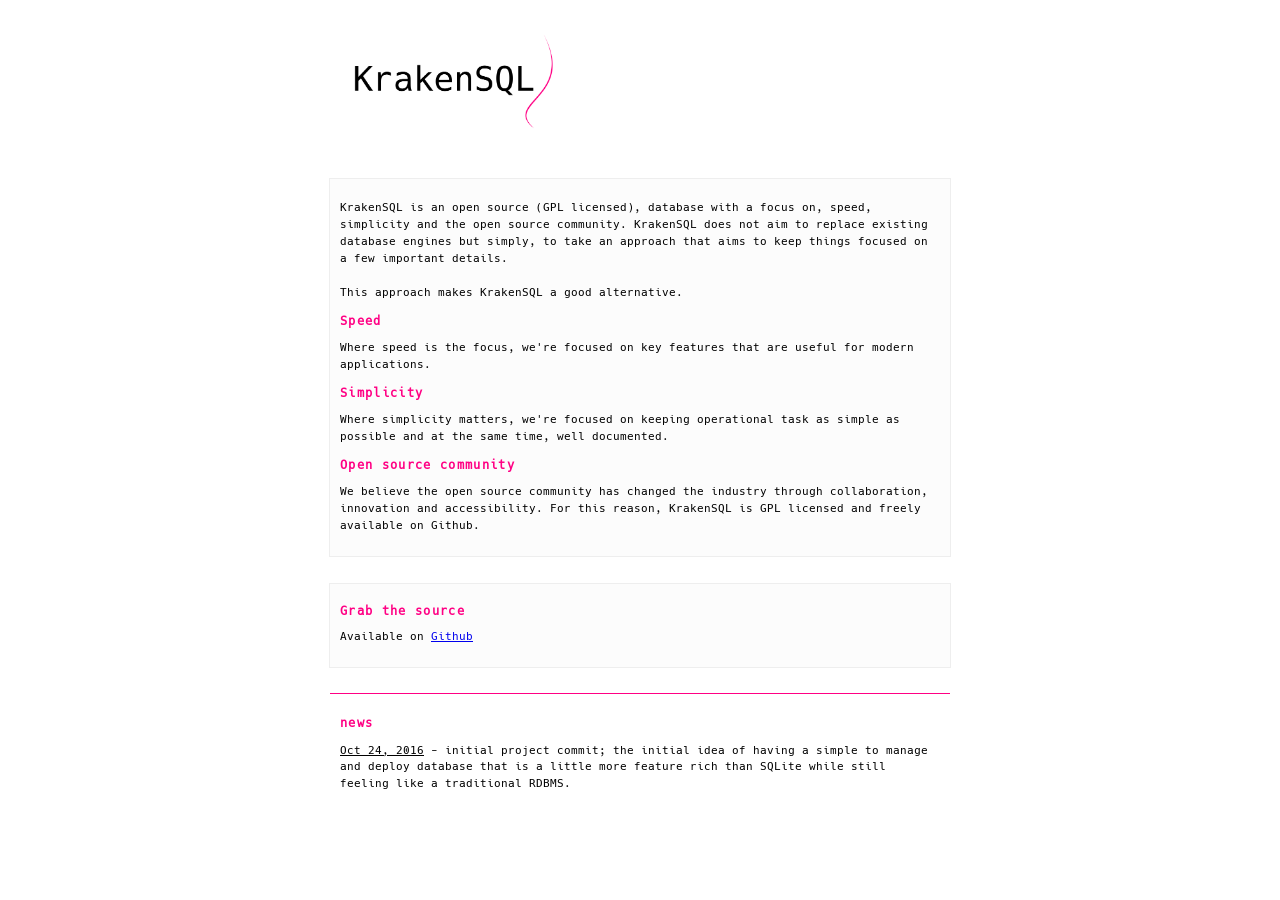
==== html/index.html @ a35f94d2 "update webpage" ====
<!DOCTYPE html>
<html>
<meta name="viewport" content="width=device-width, initial-scale=1">
<link rel="stylesheet" href="style.css">
<head>
<title>KrakenSQL: the world's alternative open source database</title>
</head>  
<body>

<div class="topcontainer">
  <img src="krakenlogo.png" alt="krakensql" width="240px"/>
</div>

<div class="contentcontainer">
<p>
  KrakenSQL is an open source (GPL licensed),  database with a focus on,
  speed, simplicity and the open source community. KrakenSQL does not aim to
  replace existing database engines but simply, to take an approach that aims
  to keep things focused on a few important details.<br/><br/>
  This approach makes KrakenSQL a good alternative.
</p>

  <h3>Speed</h3>
  <p>
    Where speed is the focus, we're focused on key features that are useful
    for modern applications.
  </p>

  <h3>Simplicity</h3>
  <p>
    Where simplicity matters, we're focused on keeping operational task
    as simple as possible and at the same time, well documented.

  </p>

  <h3>Open source community</h3>
  <p>
    We believe the open source community has changed the industry through
    collaboration, innovation and accessibility. For this reason, KrakenSQL is
    GPL licensed and freely available on Github.

  </p>

</div>

<div class="contentcontainer">
  <h2>Grab the source</h2>
  <p>Available on <a href="https://github.com/skullybox/kraken">Github</a></p>
  </div>

<div class="news">
  <h3>news</h3>
  <p>
    <u>Oct 24, 2016</u> - initial project commit; the initial idea of having a
    simple to manage and deploy database that is a little more feature rich than
    SQLite while still feeling like a traditional RDBMS.
  </p>
</div>

</body>
</html>
---- html/style.css ----
@font-face {
  font-family: hackfont;
  src: url(hack.woff);
}

body
{
  font-family: hackfont;
  font-size: 0.84em;
}

p { font-family: hackfont; font-size: 0.84em; line-height: 150%; }
h1,h2,h3,h4 { font-family: hackfont; font-size: 0.9em; color: #ff0084;
    letter-spacing: 0.11em;
}

.topcontainer
{
 width: 60%;
 margin: 0% auto 0% auto;
 padding: 10px;
 min-width: 380px;
    max-width: 600px;
}

.contentcontainer
{
    width: 60%;
    margin: 2% auto 2% auto;
    padding: 10px;
    min-width: 380px;
    border: solid 1px #eee;
     background: #fcfcfc;
    max-width: 600px;

}

.news
{
    width: 60%;
    margin: 2% auto 2% auto;
    padding: 10px;
    min-width: 380px;
    border-top: solid 1px #ff0084;
    background: #fff;
    max-width: 600px;
}
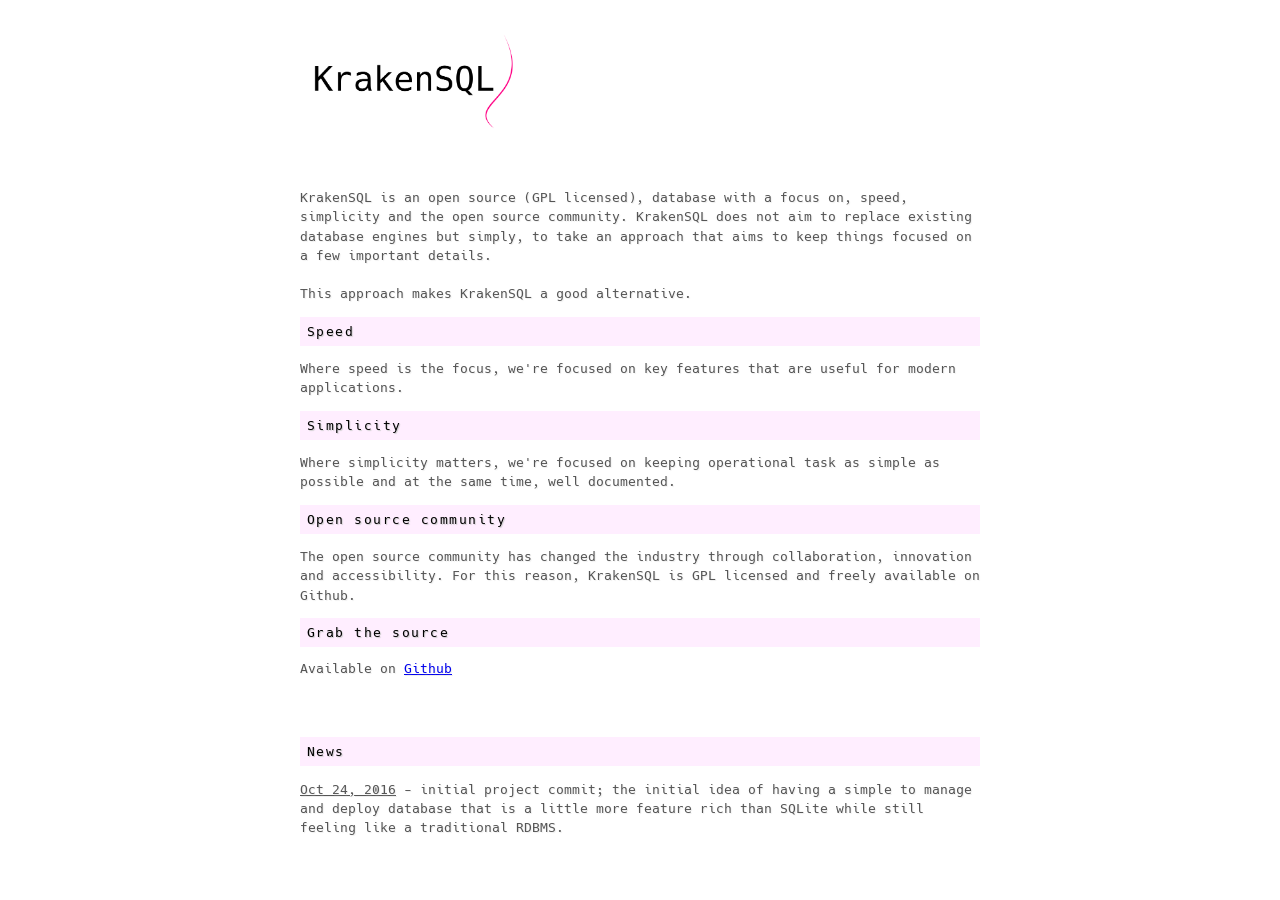
==== commit 73730d67: "update page style" ====
--- a/html/index.html
+++ b/html/index.html
@@ -35,21 +35,20 @@
 
   <h3>Open source community</h3>
   <p>
-    We believe the open source community has changed the industry through
+    The open source community has changed the industry through
     collaboration, innovation and accessibility. For this reason, KrakenSQL is
     GPL licensed and freely available on Github.
 
   </p>
 
+  <h2>Grab the source</h2>
+  <p>Available on <a href="https://github.com/skullybox/kraken">Github</a></p>
+
 </div>
 
-<div class="contentcontainer">
-  <h2>Grab the source</h2>
-  <p>Available on <a href="https://github.com/skullybox/kraken">Github</a></p>
-  </div>
 
 <div class="news">
-  <h3>news</h3>
+  <h3>News</h3>
   <p>
     <u>Oct 24, 2016</u> - initial project commit; the initial idea of having a
     simple to manage and deploy database that is a little more feature rich than
--- a/html/style.css
+++ b/html/style.css
@@ -7,43 +7,44 @@
 {
   font-family: hackfont;
   font-size: 0.84em;
+  color: #555;
+  text-shadow: 1px 1px 1px #eee;
 }
 
-p { font-family: hackfont; font-size: 0.84em; line-height: 150%; }
-h1,h2,h3,h4 { font-family: hackfont; font-size: 0.9em; color: #ff0084;
+p { font-family: hackfont; font-size: .95em; line-height: 150%; }
+h1,h2,h3,h4 { font-family: hackfont; font-size: 1.0em; color: #000;
+    font-weight: 300;
     letter-spacing: 0.11em;
+    background: #ffeeff;
+    padding: 7px;
+    text-shadow: 1px 1px 1px #ccc;
 }
 
 .topcontainer
 {
- width: 60%;
  margin: 0% auto 0% auto;
  padding: 10px;
- min-width: 380px;
-    max-width: 600px;
+ min-width: 350px;
+ max-width: 680px;
 }
 
 .contentcontainer
 {
-    width: 60%;
-    margin: 2% auto 2% auto;
+    margin: 1% auto 1% auto;
     padding: 10px;
     min-width: 380px;
-    border: solid 1px #eee;
-     background: #fcfcfc;
-    max-width: 600px;
+    max-width: 680px;
 
 }
 
 .news
 {
-    width: 60%;
-    margin: 2% auto 2% auto;
+    margin: 1% auto 2% auto;
     padding: 10px;
     min-width: 380px;
-    border-top: solid 1px #ff0084;
+    max-width: 680px;
     background: #fff;
-    max-width: 600px;
 }
 
 
+
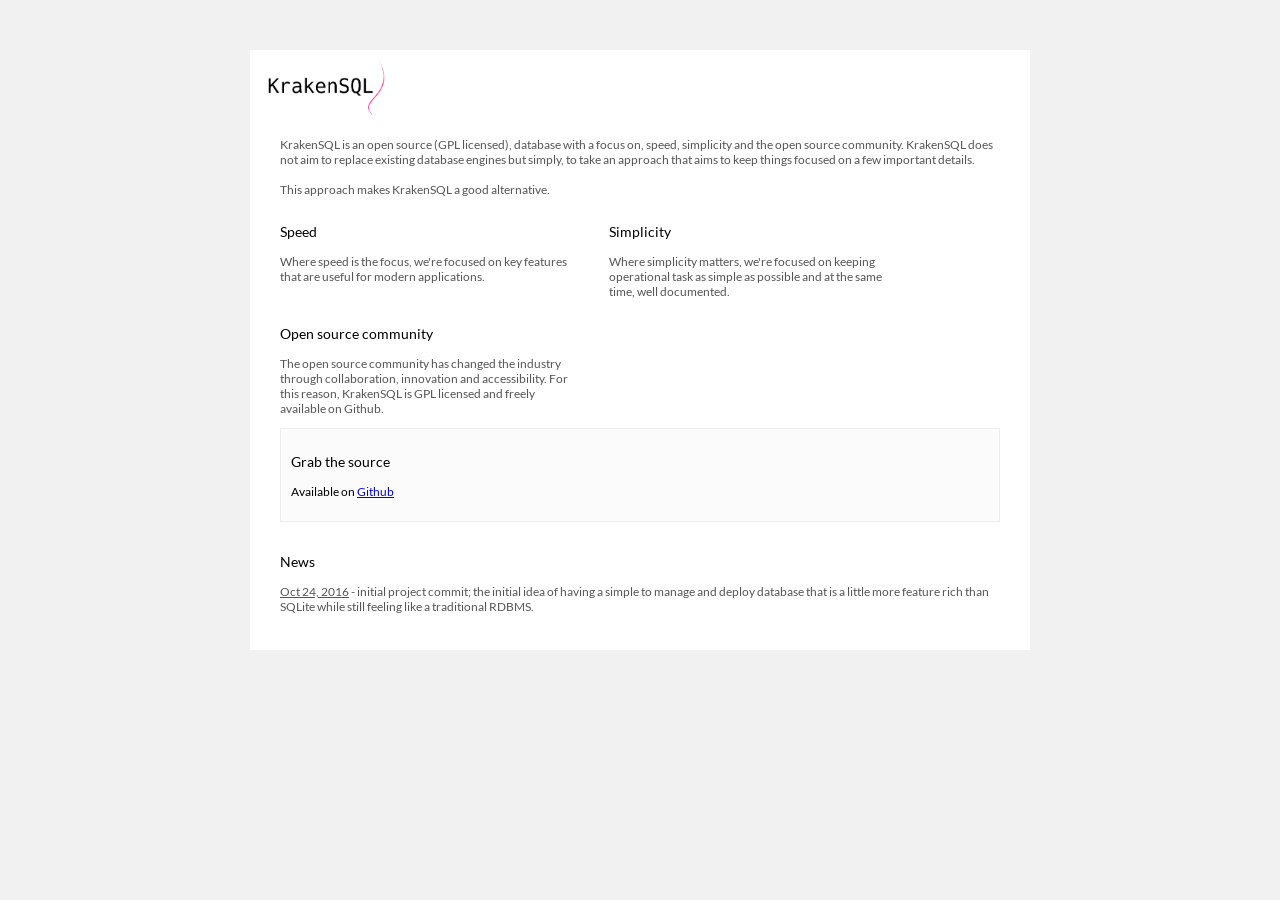
==== commit faa7936c: "update page layout" ====
--- a/html/index.html
+++ b/html/index.html
@@ -7,54 +7,60 @@
 </head>  
 <body>
 
-<div class="topcontainer">
-  <img src="krakenlogo.png" alt="krakensql" width="240px"/>
-</div>
+<div class="container">
+    <div class="topcontainer">
+      <img src="krakenlogo.png" alt="krakensql" width="140px"/>
+    </div>
 
-<div class="contentcontainer">
-<p>
-  KrakenSQL is an open source (GPL licensed),  database with a focus on,
-  speed, simplicity and the open source community. KrakenSQL does not aim to
-  replace existing database engines but simply, to take an approach that aims
-  to keep things focused on a few important details.<br/><br/>
-  This approach makes KrakenSQL a good alternative.
-</p>
+    <div class="contentcontainer">
+    <p>
+      KrakenSQL is an open source (GPL licensed),  database with a focus on,
+      speed, simplicity and the open source community. KrakenSQL does not aim to
+      replace existing database engines but simply, to take an approach that aims
+      to keep things focused on a few important details.<br/><br/>
+      This approach makes KrakenSQL a good alternative.
+    </p>
 
-  <h3>Speed</h3>
-  <p>
-    Where speed is the focus, we're focused on key features that are useful
-    for modern applications.
-  </p>
+      <div class="floaty">
+        <h3>Speed</h3>
+        <p>
+          Where speed is the focus, we're focused on key features that are useful
+          for modern applications.
+        </p>
+      </div>
+      <div class="floaty">
+        <h3>Simplicity</h3>
+        <p>
+          Where simplicity matters, we're focused on keeping operational task
+          as simple as possible and at the same time, well documented.
 
-  <h3>Simplicity</h3>
-  <p>
-    Where simplicity matters, we're focused on keeping operational task
-    as simple as possible and at the same time, well documented.
+        </p>
+      </div>
 
-  </p>
+      <div class="floaty">
+        <h3>Open source community</h3>
+        <p>
+          The open source community has changed the industry through
+          collaboration, innovation and accessibility. For this reason, KrakenSQL is
+          GPL licensed and freely available on Github.
 
-  <h3>Open source community</h3>
-  <p>
-    The open source community has changed the industry through
-    collaboration, innovation and accessibility. For this reason, KrakenSQL is
-    GPL licensed and freely available on Github.
+        </p>
+      </div>
 
-  </p>
-
-  <h2>Grab the source</h2>
-  <p>Available on <a href="https://github.com/skullybox/kraken">Github</a></p>
-
-</div>
+      <div class="highlight">
+        <h3>Grab the source</h3>
+        <p>Available on <a href="https://github.com/skullybox/kraken">Github</a></p>
+     </div>
 
 
-<div class="news">
-  <h3>News</h3>
-  <p>
-    <u>Oct 24, 2016</u> - initial project commit; the initial idea of having a
-    simple to manage and deploy database that is a little more feature rich than
-    SQLite while still feeling like a traditional RDBMS.
-  </p>
+    <div class="news">
+      <h3>News</h3>
+      <p>
+        <u>Oct 24, 2016</u> - initial project commit; the initial idea of having a
+        simple to manage and deploy database that is a little more feature rich than
+        SQLite while still feeling like a traditional RDBMS.
+      </p>
+    </div>
 </div>
-
 </body>
 </html>
--- a/html/style.css
+++ b/html/style.css
@@ -1,49 +1,59 @@
 @font-face {
-  font-family: hackfont;
-  src: url(hack.woff);
+  font-family: lato;
+  src: url(Lato-Regular.woff);
 }
 
 body
 {
-  font-family: hackfont;
-  font-size: 0.84em;
+  font-family: lato;
+    font-weight: 400;
+  font-size: 12px;
   color: #555;
-  text-shadow: 1px 1px 1px #eee;
+  padding: 12px;
+  background: #f1f1f1;
+  max-width: 780px;
+  margin: 3% auto 3% auto;
 }
 
-p { font-family: hackfont; font-size: .95em; line-height: 150%; }
-h1,h2,h3,h4 { font-family: hackfont; font-size: 1.0em; color: #000;
-    font-weight: 300;
-    letter-spacing: 0.11em;
-    background: #ffeeff;
-    padding: 7px;
-    text-shadow: 1px 1px 1px #ccc;
+.container { background: #fff; clear: both; display: table;}
+
+
+p { font-family: lato;   }
+h1,h2,h3,h4 { font-family: lato; color: #000;
+    font-weight: 100;
+}
+
+
+.floaty
+{
+    float: left;
+    max-width: 300px;
+    padding-right: 4%;
+}
+
+.highlight { color: #000; clear: both; padding: 10px;
+    background: #fbfbfb; border: solid 1px #eee;
 }
 
 .topcontainer
 {
  margin: 0% auto 0% auto;
- padding: 10px;
- min-width: 350px;
- max-width: 680px;
+ padding-left: 10px;
+ background: #fff;
 }
 
 .contentcontainer
 {
-    margin: 1% auto 1% auto;
-    padding: 10px;
-    min-width: 380px;
-    max-width: 680px;
-
+    margin: 0% auto 0% auto;
+    padding: 0 30px 0 30px;
 }
 
 .news
 {
     margin: 1% auto 2% auto;
-    padding: 10px;
-    min-width: 380px;
-    max-width: 680px;
-    background: #fff;
+    padding: 10px 0 10px 0;
+    clear: left;
+
 }
 
 
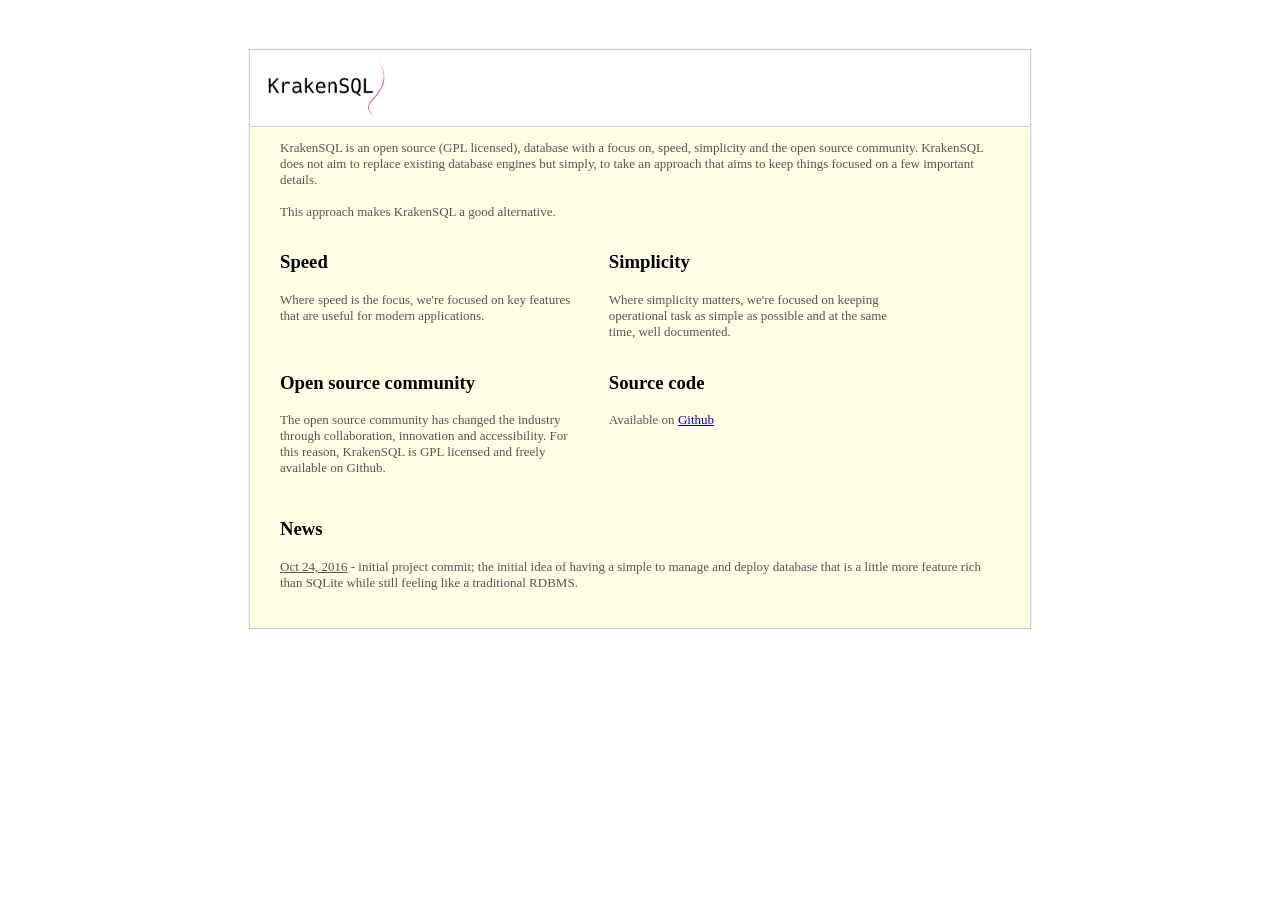
==== commit 7cd48e34: "update page design; update column definition update during database file read" ====
--- a/html/index.html
+++ b/html/index.html
@@ -47,8 +47,8 @@
         </p>
       </div>
 
-      <div class="highlight">
-        <h3>Grab the source</h3>
+      <div class="floaty">
+        <h3>Source code</h3>
         <p>Available on <a href="https://github.com/skullybox/kraken">Github</a></p>
      </div>
 
--- a/html/style.css
+++ b/html/style.css
@@ -1,28 +1,26 @@
 @font-face {
-  font-family: lato;
-  src: url(Lato-Regular.woff);
+  font-family: kraken;
+  src: url(SourceSansPro-Regular.ttf) format('truetype');
 }
 
 body
 {
-  font-family: lato;
-    font-weight: 400;
-  font-size: 12px;
-  color: #555;
+  font-family: kraken;
+  font-weight: 400;
   padding: 12px;
-  background: #f1f1f1;
   max-width: 780px;
   margin: 3% auto 3% auto;
 }
 
-.container { background: #fff; clear: both; display: table;}
+.container { background: #ffffe6; clear: both; display: table;
+    box-shadow: 0px 0px 1px 1px #ccc;
+}
 
 
-p { font-family: lato;   }
-h1,h2,h3,h4 { font-family: lato; color: #000;
-    font-weight: 100;
+p { font-family: kraken;  font-size: 13px; color: #555; font-weight: 100;}
+h1,h2,h3,h4 { font-family: kraken; color: #000;
+
 }
-
 
 .floaty
 {
@@ -31,15 +29,12 @@
     padding-right: 4%;
 }
 
-.highlight { color: #000; clear: both; padding: 10px;
-    background: #fbfbfb; border: solid 1px #eee;
-}
-
 .topcontainer
 {
  margin: 0% auto 0% auto;
  padding-left: 10px;
  background: #fff;
+ border-bottom: 1px solid #ccc;
 }
 
 .contentcontainer
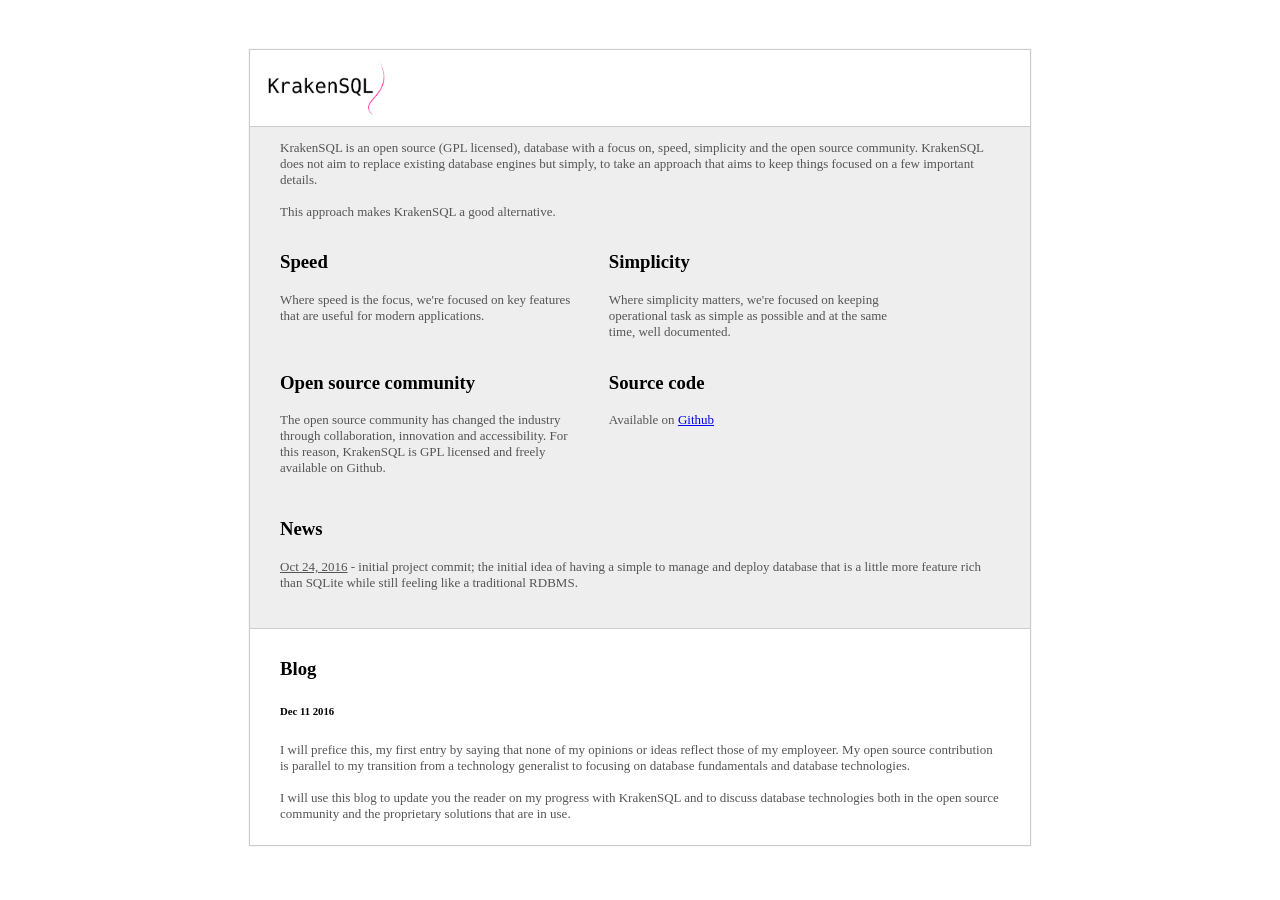
==== commit dc686780: "added blog section to project page. added stub for testing db for TDD" ====
--- a/html/index.html
+++ b/html/index.html
@@ -1,66 +1,82 @@
 <!DOCTYPE html>
 <html>
-<meta name="viewport" content="width=device-width, initial-scale=1">
-<link rel="stylesheet" href="style.css">
-<head>
-<title>KrakenSQL: the world's alternative open source database</title>
-</head>  
-<body>
+  <meta name="viewport" content="width=device-width, initial-scale=1">
+  <link rel="stylesheet" href="style.css">
+  <head>
+    <title>KrakenSQL: the world's alternative open source database</title>
+  </head>  
+  <body>
 
-<div class="container">
-    <div class="topcontainer">
-      <img src="krakenlogo.png" alt="krakensql" width="140px"/>
-    </div>
-
-    <div class="contentcontainer">
-    <p>
-      KrakenSQL is an open source (GPL licensed),  database with a focus on,
-      speed, simplicity and the open source community. KrakenSQL does not aim to
-      replace existing database engines but simply, to take an approach that aims
-      to keep things focused on a few important details.<br/><br/>
-      This approach makes KrakenSQL a good alternative.
-    </p>
-
-      <div class="floaty">
-        <h3>Speed</h3>
-        <p>
-          Where speed is the focus, we're focused on key features that are useful
-          for modern applications.
-        </p>
-      </div>
-      <div class="floaty">
-        <h3>Simplicity</h3>
-        <p>
-          Where simplicity matters, we're focused on keeping operational task
-          as simple as possible and at the same time, well documented.
-
-        </p>
+    <div class="container">
+      <div class="topcontainer">
+	<img src="krakenlogo.png" alt="krakensql" width="140px"/>
       </div>
 
-      <div class="floaty">
-        <h3>Open source community</h3>
-        <p>
-          The open source community has changed the industry through
-          collaboration, innovation and accessibility. For this reason, KrakenSQL is
-          GPL licensed and freely available on Github.
+      <div class="contentcontainer">
+	<p>
+	  KrakenSQL is an open source (GPL licensed),  database with a focus on,
+	  speed, simplicity and the open source community. KrakenSQL does not aim to
+	  replace existing database engines but simply, to take an approach that aims
+	  to keep things focused on a few important details.<br/><br/>
+	  This approach makes KrakenSQL a good alternative.
+	</p>
 
-        </p>
-      </div>
+	<div class="floaty">
+          <h3>Speed</h3>
+          <p>
+            Where speed is the focus, we're focused on key features that are useful
+            for modern applications.
+          </p>
+	</div>
+	<div class="floaty">
+          <h3>Simplicity</h3>
+          <p>
+            Where simplicity matters, we're focused on keeping operational task
+            as simple as possible and at the same time, well documented.
 
-      <div class="floaty">
-        <h3>Source code</h3>
-        <p>Available on <a href="https://github.com/skullybox/kraken">Github</a></p>
-     </div>
+          </p>
+	</div>
+
+	<div class="floaty">
+          <h3>Open source community</h3>
+          <p>
+            The open source community has changed the industry through
+            collaboration, innovation and accessibility. For this reason, KrakenSQL is
+            GPL licensed and freely available on Github.
+
+          </p>
+	</div>
+
+	<div class="floaty">
+          <h3>Source code</h3>
+          <p>Available on <a href="https://github.com/skullybox/kraken">Github</a></p>
+	</div>
 
 
-    <div class="news">
-      <h3>News</h3>
-      <p>
-        <u>Oct 24, 2016</u> - initial project commit; the initial idea of having a
-        simple to manage and deploy database that is a little more feature rich than
-        SQLite while still feeling like a traditional RDBMS.
-      </p>
-    </div>
-</div>
-</body>
+	<div class="news">
+	  <h3>News</h3>
+	  <p>
+            <u>Oct 24, 2016</u> - initial project commit; the initial idea of having a
+            simple to manage and deploy database that is a little more feature rich than
+            SQLite while still feeling like a traditional RDBMS.
+	  </p>
+	</div>
+      </div>
+      <div class="blogcontainer">
+	<h3>Blog</h3>
+
+	<h6>Dec 11 2016</h6>
+	<p>
+	  I will prefice this, my first entry by saying that none of my opinions
+	  or ideas reflect those of my employeer. My open source contribution is parallel
+	  to my transition from a technology generalist to focusing on database fundamentals
+	  and database technologies. <br/><br/>
+
+	  I will use this blog to update you the reader on my progress with KrakenSQL
+	  and to discuss database technologies both in the open source community and the
+	  proprietary solutions that are in use.
+	</p>
+      </div>
+      
+  </body>
 </html>
--- a/html/style.css
+++ b/html/style.css
@@ -1,26 +1,26 @@
 @font-face {
-  font-family: kraken;
-  src: url(SourceSansPro-Regular.ttf) format('truetype');
+    font-family: kraken;
+    src: url(SourceSansPro-Regular.ttf) format('truetype');
 }
 
 body
 {
-  font-family: kraken;
-  font-weight: 400;
-  padding: 12px;
-  max-width: 780px;
-  margin: 3% auto 3% auto;
+    font-family: kraken;
+    font-weight: 400;
+    padding: 12px;
+    max-width: 780px;
+    margin: 3% auto 3% auto;
 }
 
-.container { background: #ffffe6; clear: both; display: table;
-    box-shadow: 0px 0px 1px 1px #ccc;
-}
+.container { background: #eee; clear: both; display: table;
+	     box-shadow: 0px 0px 1px 1px #ccc;
+	   }
 
 
 p { font-family: kraken;  font-size: 13px; color: #555; font-weight: 100;}
 h1,h2,h3,h4 { font-family: kraken; color: #000;
 
-}
+	    }
 
 .floaty
 {
@@ -31,10 +31,18 @@
 
 .topcontainer
 {
- margin: 0% auto 0% auto;
- padding-left: 10px;
- background: #fff;
- border-bottom: 1px solid #ccc;
+    margin: 0% auto 0% auto;
+    padding-left: 10px;
+    background: #fff;
+    border-bottom: 1px solid #ccc;
+}
+
+.blogcontainer
+{
+    margin: 0% auto 0% auto;
+    padding: 10px 30px 10px 30px;
+    background: #fff;
+    border-top: 1px solid #ccc;
 }
 
 .contentcontainer
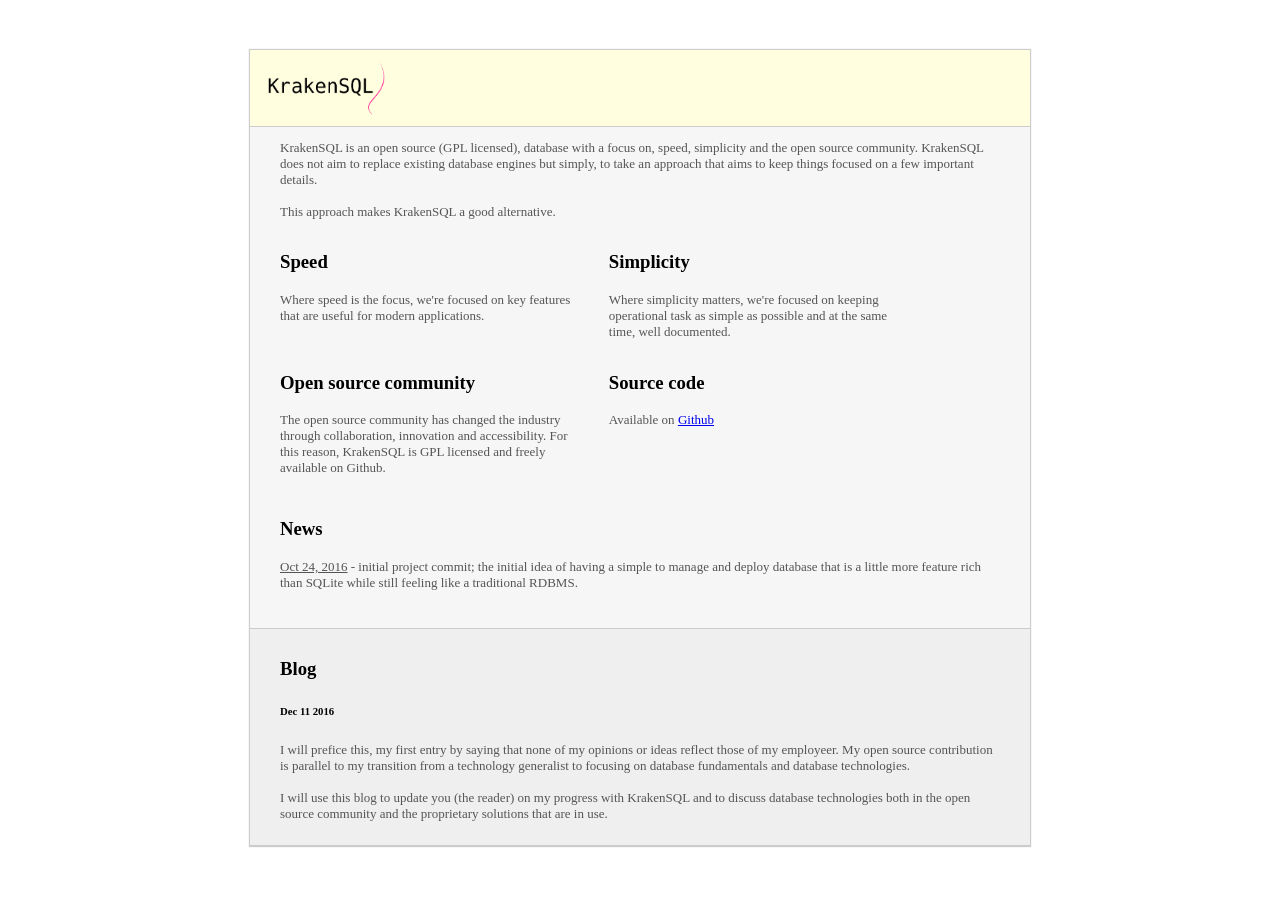
==== commit c66ca403: "updated page style and content for project" ====
--- a/html/index.html
+++ b/html/index.html
@@ -72,7 +72,7 @@
 	  to my transition from a technology generalist to focusing on database fundamentals
 	  and database technologies. <br/><br/>
 
-	  I will use this blog to update you the reader on my progress with KrakenSQL
+	  I will use this blog to update you (the reader) on my progress with KrakenSQL
 	  and to discuss database technologies both in the open source community and the
 	  proprietary solutions that are in use.
 	</p>
--- a/html/style.css
+++ b/html/style.css
@@ -10,9 +10,10 @@
     padding: 12px;
     max-width: 780px;
     margin: 3% auto 3% auto;
+    background: #fff;
 }
 
-.container { background: #eee; clear: both; display: table;
+.container { background: #f6f6f6; clear: both; display: table;
 	     box-shadow: 0px 0px 1px 1px #ccc;
 	   }
 
@@ -33,22 +34,24 @@
 {
     margin: 0% auto 0% auto;
     padding-left: 10px;
-    background: #fff;
+    background: #ffffe0;
     border-bottom: 1px solid #ccc;
+    
 }
 
 .blogcontainer
 {
     margin: 0% auto 0% auto;
     padding: 10px 30px 10px 30px;
-    background: #fff;
-    border-top: 1px solid #ccc;
+    background: #efefef;
+    border-bottom: 1px solid #ccc;
 }
 
 .contentcontainer
 {
     margin: 0% auto 0% auto;
     padding: 0 30px 0 30px;
+    border-bottom: 1px solid #ccc;
 }
 
 .news
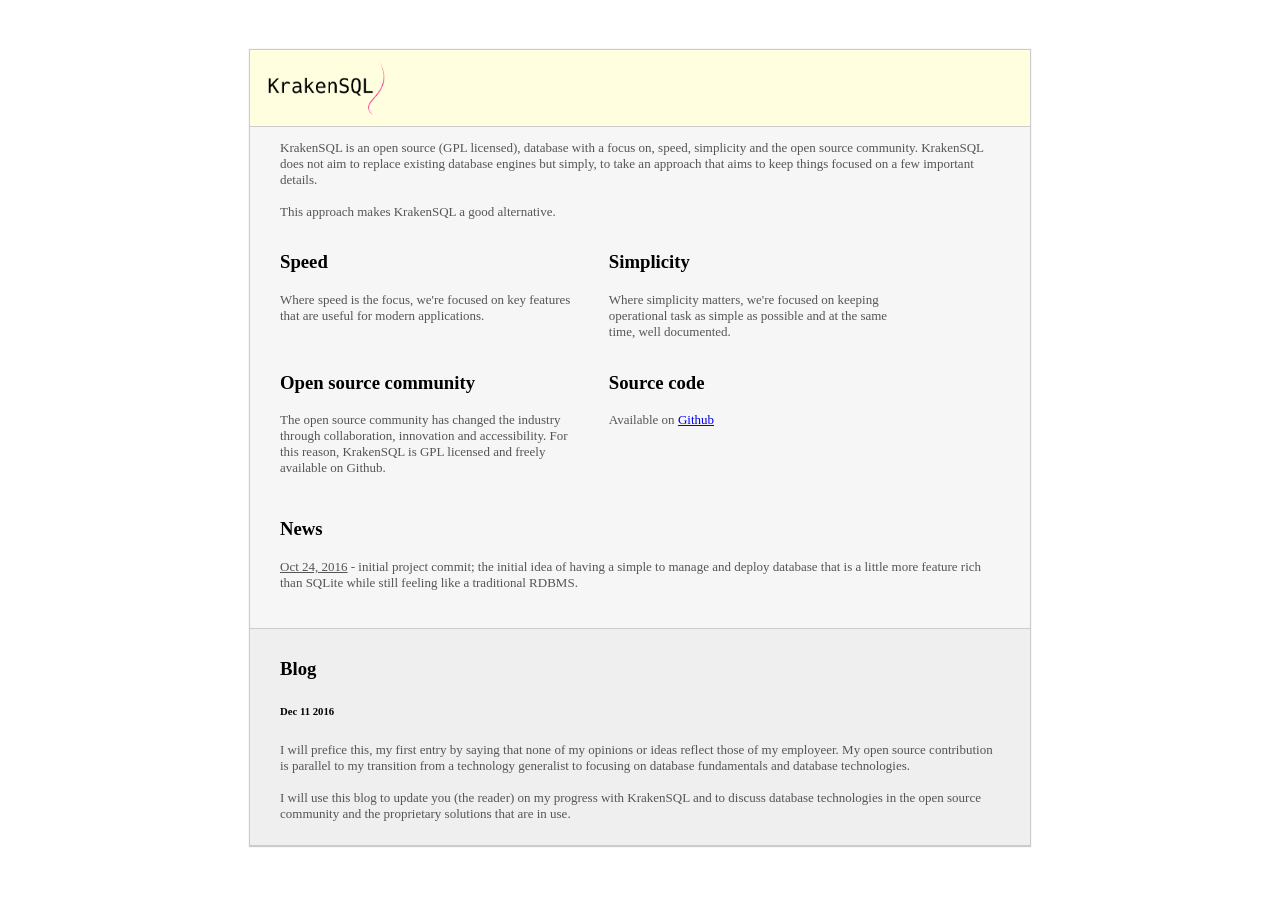
==== commit 94d35ade: "blog post update - grammar" ====
--- a/html/index.html
+++ b/html/index.html
@@ -73,7 +73,7 @@
 	  and database technologies. <br/><br/>
 
 	  I will use this blog to update you (the reader) on my progress with KrakenSQL
-	  and to discuss database technologies both in the open source community and the
+	  and to discuss database technologies in the open source community and the
 	  proprietary solutions that are in use.
 	</p>
       </div>
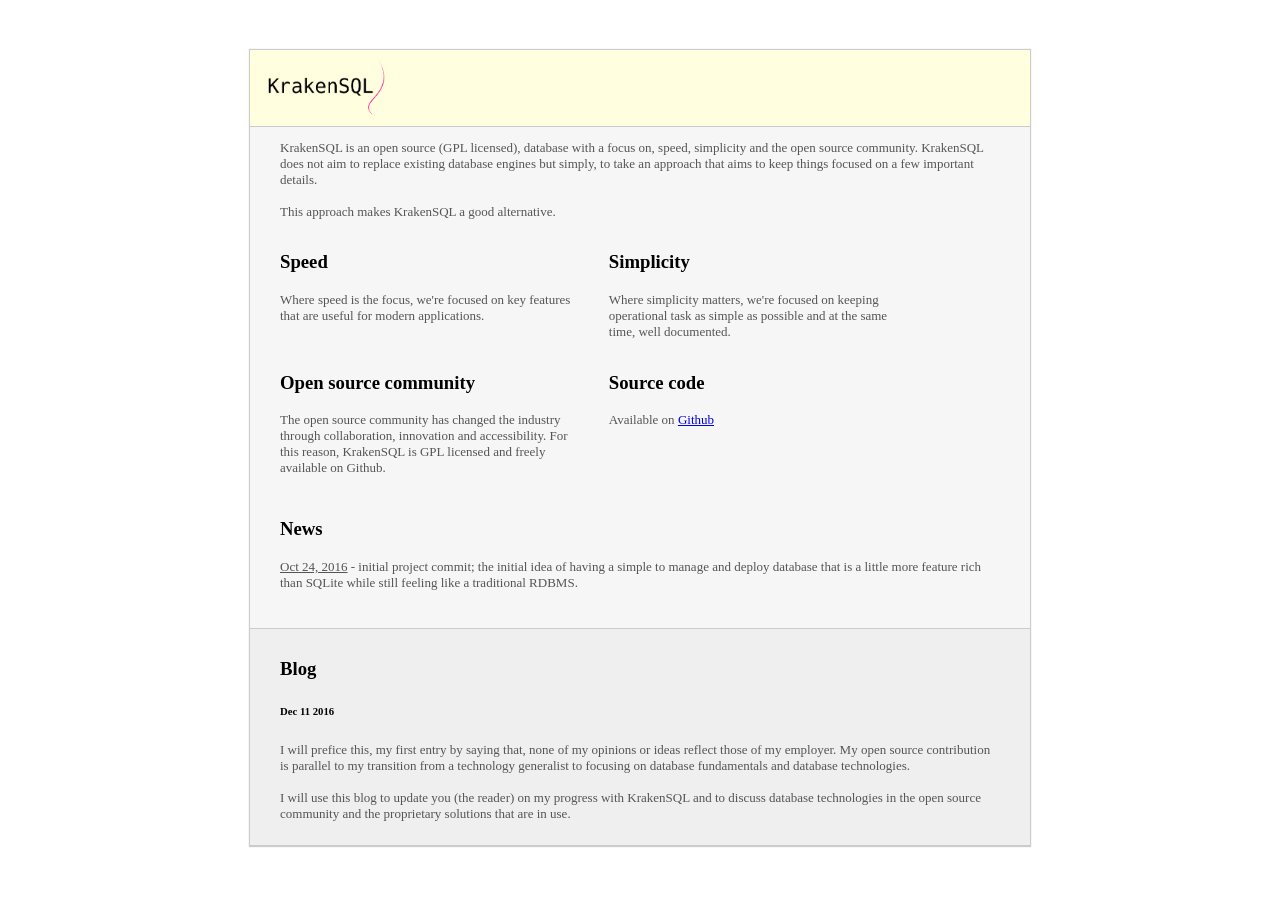
==== commit ccc2ec83: "update grammar" ====
--- a/html/index.html
+++ b/html/index.html
@@ -67,8 +67,8 @@
 
 	<h6>Dec 11 2016</h6>
 	<p>
-	  I will prefice this, my first entry by saying that none of my opinions
-	  or ideas reflect those of my employeer. My open source contribution is parallel
+	  I will prefice this, my first entry by saying that, none of my opinions
+	  or ideas reflect those of my employer. My open source contribution is parallel
 	  to my transition from a technology generalist to focusing on database fundamentals
 	  and database technologies. <br/><br/>
 
